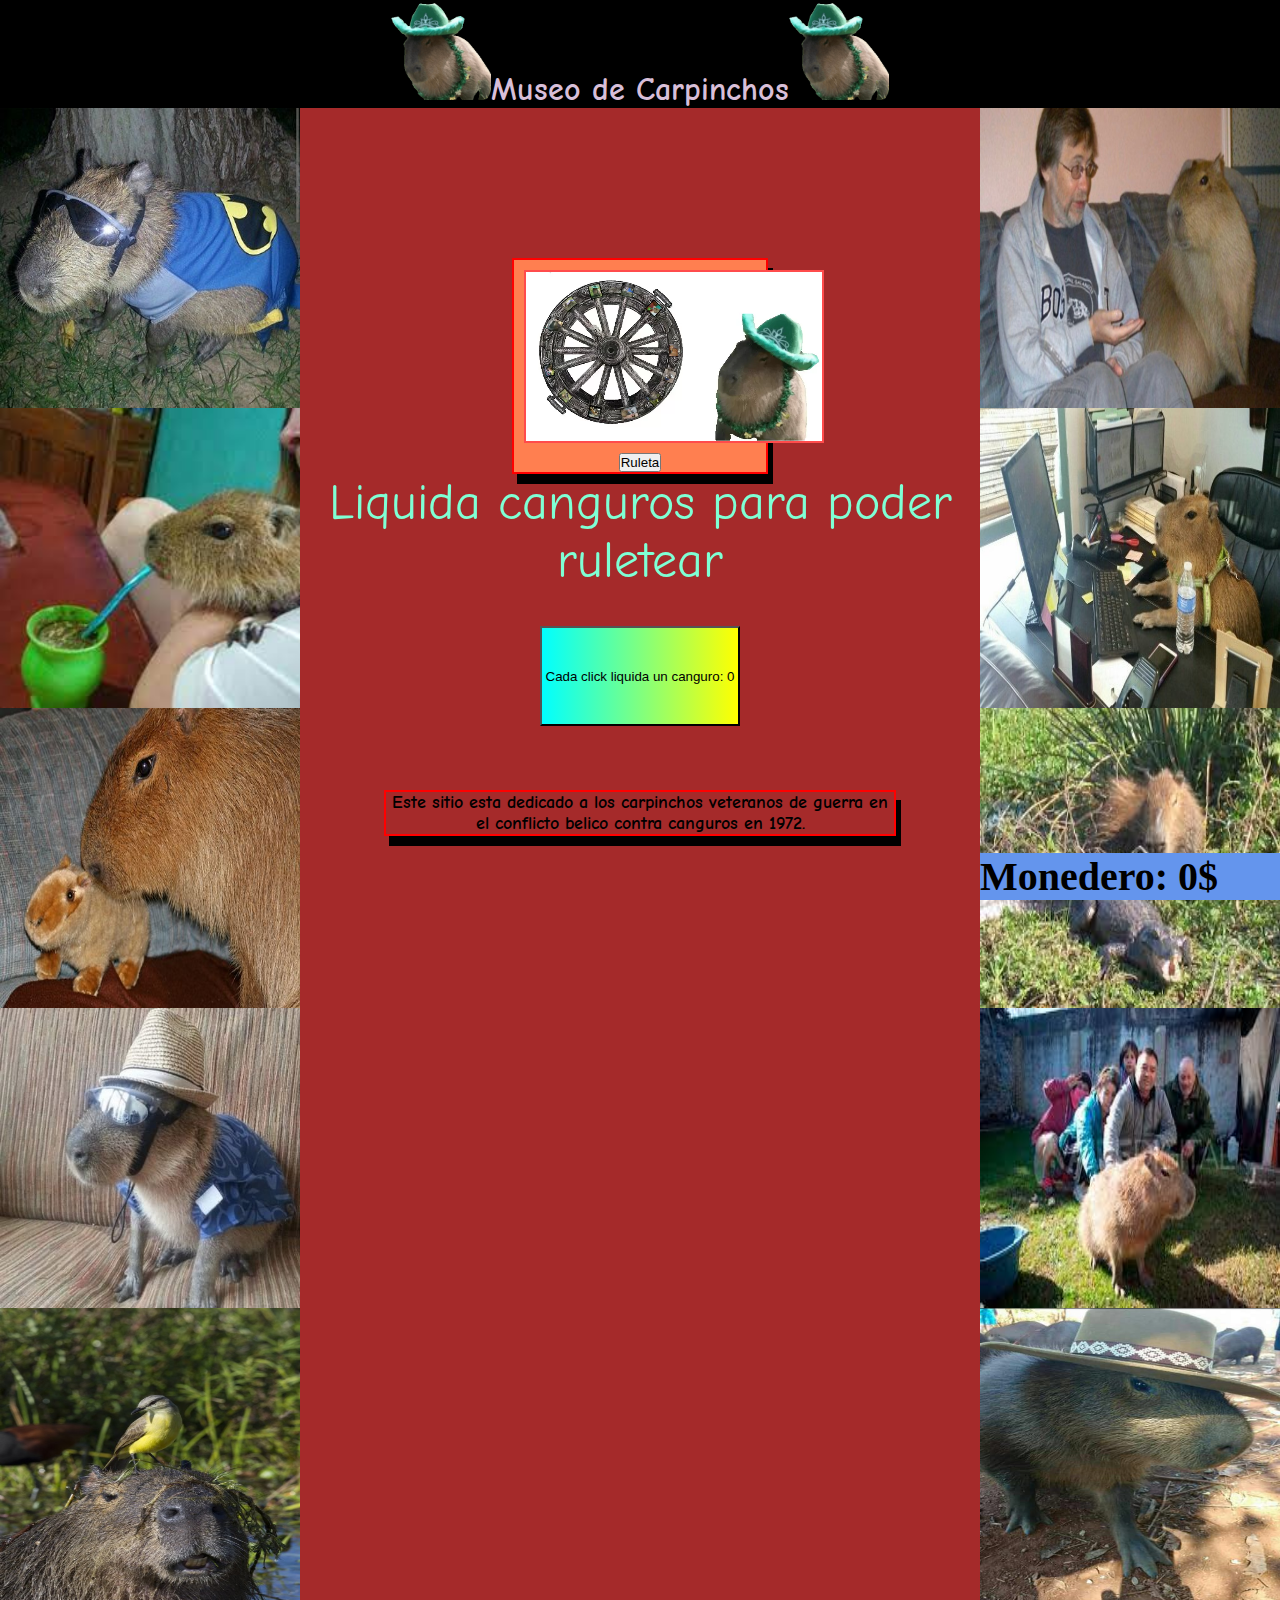
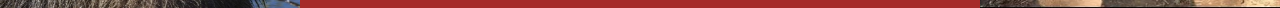
==== index.html @ 90271004 "Carpincho 4.0" ====
<html>
    <head lang='es'>
        <link href="style.css" rel="stylesheet">
        <meta charset="UTF-8">
        <title>Carpinchos Club</title>
    </head>
    <body>
        <audio id='pickup'><source src='Pickup_Coin.wav'></audio>
        <section id='section'></section>
        <h1 class="clase1"><img src="carpinchos/carp.gif" class="gif">Museo de Carpinchos<img src="carpinchos/carp.gif" class="gif"></h1>
        <video src="https://www.youtube.com/watch?v=RRrCMrZapTQ"></video>
        <div class='izq'>
            <a href='https://www.youtube.com/watch?v=RRrCMrZapTQ'  target='blank'>
                <img class='izq' src="carpinchos/1.jpg" >
            </a>
            <img src="carpinchos/2.jpg">
            <img src="carpinchos/4.jpg">
            <img src="carpinchos/5.jpg">
            <img src="carpinchos/7.jpg">
        </div>
        <div class='der'>
            <img src="carpinchos/8.jpg">
            <img src="carpinchos/9.jpg">
            <img src="carpinchos/10.jpg">
            <img src="carpinchos/11.jpg">
            <img src="carpinchos/12.jpg">
        </div>
        <div id='monedero'>Monedero: <span id='monederoR'>0</span>$</div>
        <div id='ruleta'>
            <video id='videito' src="ruleta.webm" width="300" onended='premio()'></video>
            <br>
            <button id='rulbot' onclick="ruleta()">Ruleta</button>
            <div id='cajaPremio' class='cajaP'>
                <div class='contenido-cajaP'>
                    <p>Premio</p>
                    <img id='premiesito'>
                    <br>
                    <button onclick='cerrar()'>Okay grax</button>
                </div>
            </div>
        </div>
        <p>Liquida canguros para poder ruletear</p>
        <br><br>
        <button id="id1" onclick='moneyy();boton();'>Cada click liquida un canguro: <a id='conteo'>0</a></button>
        <p>Este sitio esta dedicado a los carpinchos veteranos de guerra en el conflicto belico contra canguros en 1972.</p>
        <script src="js/boton.js"></script>
        <script src='js/moneda.js'></script>
    </body>
</html>

<!--Contador de muertes en el button, con jss (completado, pero robado de google)-->
<!--Gif con el contador de muertes-->
---- style.css ----
@import url('https://fonts.googleapis.com/css2?family=Comic+Neue:wght@300&display=swap');

body {
    font-family: 'Comic Neue', cursive;
    background-color: brown;
}

div img{
    height: 300px;
    width: 300px;
    display: block;
    margin: auto;
    align-items: center;
}

#monedero{
    font-size: 40px;
    background-color: cornflowerblue;
    border: 2px black;
    width: 300px;
    position: fixed;
    bottom: 0;
    right: 0;
    font-family: 'Franklin Gothic Medium';
    font-weight: bold;
}

#ruleta{
    text-align: center;
    background-color: coral;
    margin: auto;
    width: 20%;
    box-shadow: 5px 10px;
    border: red solid 2px;
}

#videito{
    margin: 10px;
    border:rgb(255, 76, 76) 2px solid;
}

.izq{
    float: left;
}

.der{
    float: right;
}

.logo{
    position: absolute;
    width: 150px;
}

div img:hover{
    height: 500px;
    width: 500px;
}

.clase1{
    color: thistle;
    background-color: black;
    text-align: center;
}

*{
    margin: 0;
    padding: 0;
    box-sizing: border-box;
}

div+p{
    color: aquamarine;
    font-size: 50px;
    text-align: center;
}

#id1{
    height: 100px;
    width: 200px;
    margin: auto;
    display: block;
    align-items: center;
    background: linear-gradient(to left, yellow, aqua);
}

#id1+p{
    border: red double 2px;
    box-shadow: 5px 10px;
    margin-top: 5%;
    margin-left: 30%;
    margin-right: 30%;
    text-align: center;
    font-weight: bold;
    font-size: large;
}

img.gif{
    height: 100px;
    width: 100px;
}


/*La caja de premio (Modal)*/
/*fondo*/
.cajaP{
    display: none;
    position: fixed;
    z-index: 1;
    left: 0;
    top: 0;
    width: 100%;
    height: 100%;
    overflow: auto;
    background-color: rgb(0,0,0);
    background-color: rgba(0,0,0,0.4);
}

/*Contenido de la caja*/
.contenido-cajaP{
    background-color: coral;
    margin: 15% auto;
    padding: 20px;
    border: 1px solid black;
    width: 35%;
}

#premiesito{
    border: yellowgreen 3px solid;
}

/*El boton para cerrar*/
.cerrar{
    color: #aaa;
    float: right;
    font-size: 28px;
    font-weight: bold;
}

.cerrar:hover,
.cerrar:focus{
    color: black;
    text-decoration: none;
    cursor: pointer;
}
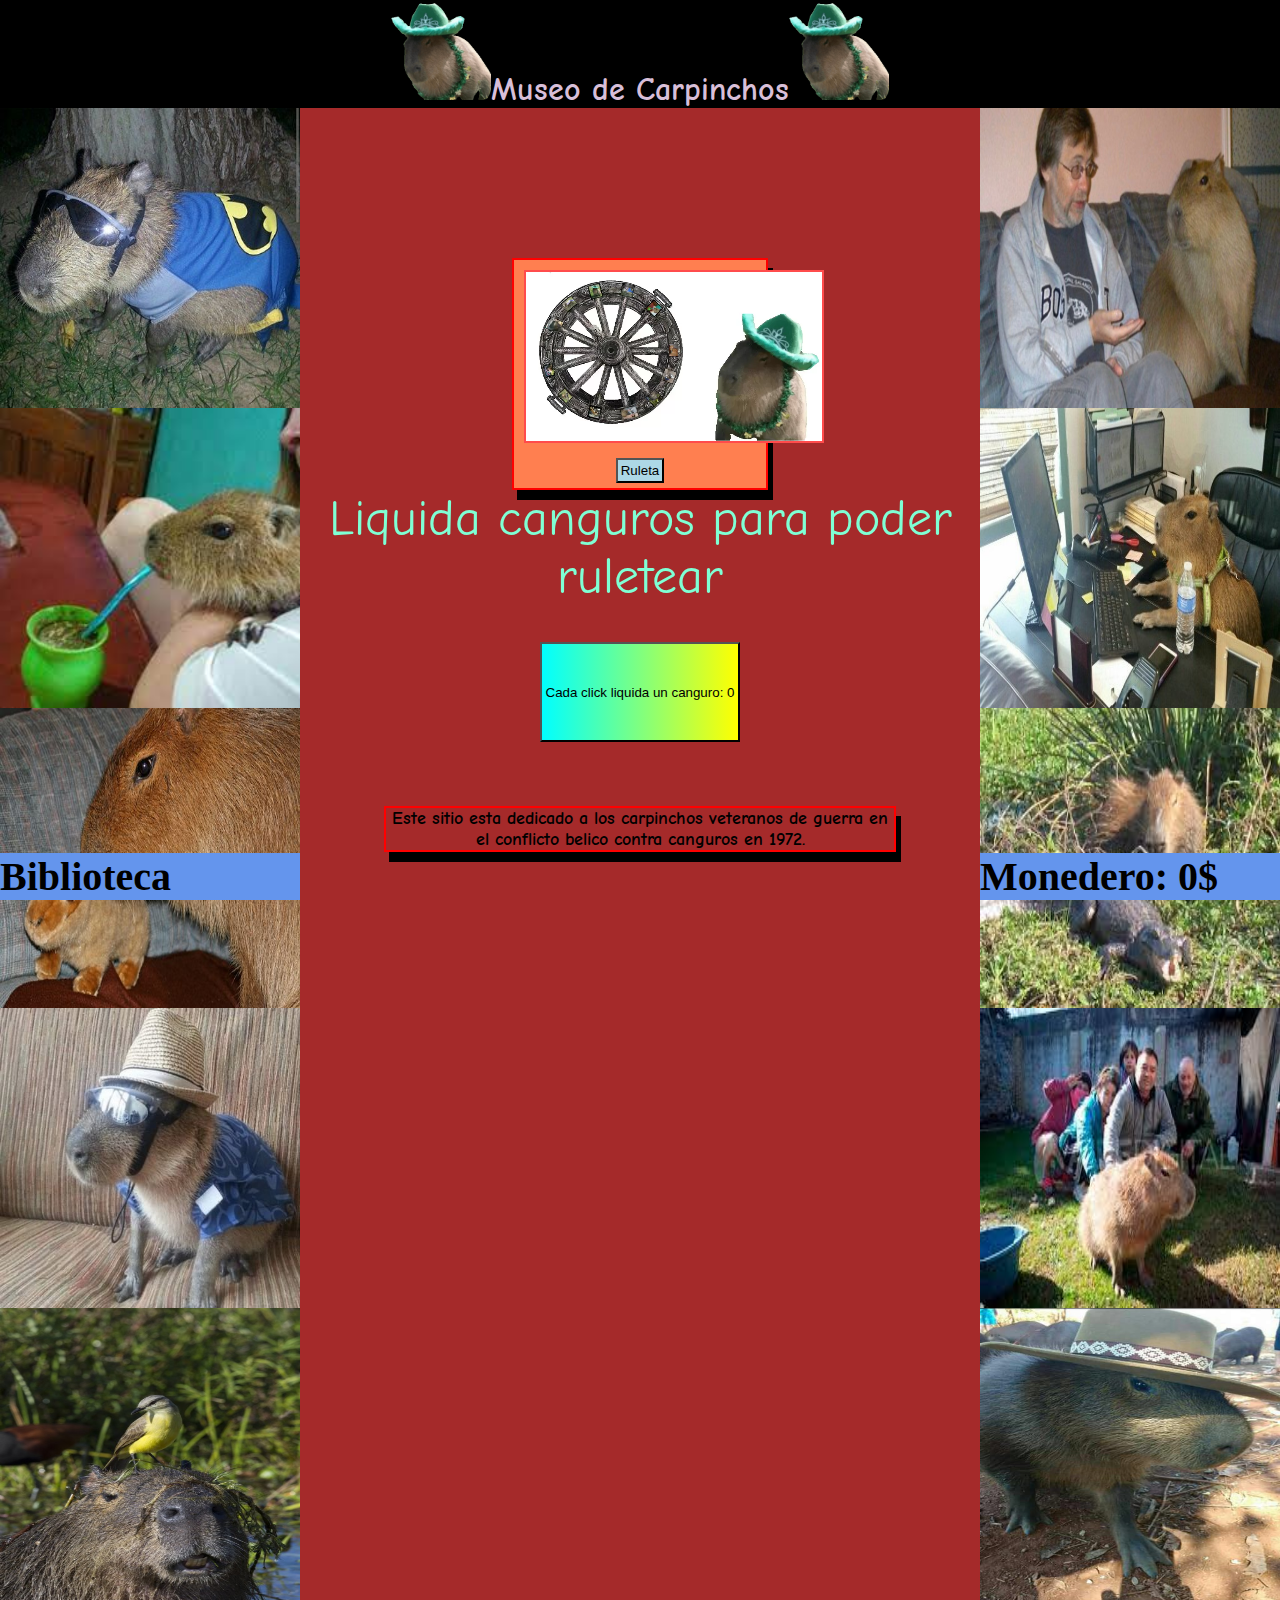
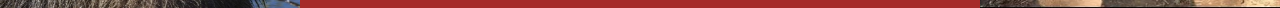
==== commit 2777a170: "Carpinchos 5.0 (?)" ====
--- a/index.html
+++ b/index.html
@@ -25,7 +25,8 @@
             <img src="carpinchos/11.jpg">
             <img src="carpinchos/12.jpg">
         </div>
-        <div id='monedero'>Monedero: <span id='monederoR'>0</span>$</div>
+        <div id='monedero' class="fijo">Monedero: <span id='monederoR'>0</span>$</div>
+        <div id='biblioteca' class="fijo" onclick="guardarPremio()">Biblioteca</div>
         <div id='ruleta'>
             <video id='videito' src="ruleta.webm" width="300" onended='premio()'></video>
             <br>
@@ -35,7 +36,7 @@
                     <p>Premio</p>
                     <img id='premiesito'>
                     <br>
-                    <button onclick='cerrar()'>Okay grax</button>
+                    <button onclick='cerrarGuardar()'>Okay grax</button>
                 </div>
             </div>
         </div>
@@ -43,6 +44,8 @@
         <br><br>
         <button id="id1" onclick='moneyy();boton();'>Cada click liquida un canguro: <a id='conteo'>0</a></button>
         <p>Este sitio esta dedicado a los carpinchos veteranos de guerra en el conflicto belico contra canguros en 1972.</p>
+        <br><br>
+        <img id='premiosGuardados'>
         <script src="js/boton.js"></script>
         <script src='js/moneda.js'></script>
     </body>
--- a/style.css
+++ b/style.css
@@ -13,16 +13,23 @@
     align-items: center;
 }
 
-#monedero{
+.fijo{
     font-size: 40px;
     background-color: cornflowerblue;
     border: 2px black;
     width: 300px;
     position: fixed;
+    font-family: 'Franklin Gothic Medium';
+    font-weight: bold;
+}
+#biblioteca{
+    bottom: 0;
+    left: 0;
+}
+
+#monedero{
     bottom: 0;
     right: 0;
-    font-family: 'Franklin Gothic Medium';
-    font-weight: bold;
 }
 
 #ruleta{
@@ -100,6 +107,40 @@
     width: 100px;
 }
 
+.centrado{
+    text-align: center;
+    border: blue 2px solid;
+    margin-left: 20%;
+    margin-right: 20%;
+}
+
+.center{
+    text-align: center;
+}
+
+button{
+    padding: 3px;
+    margin: 5px;
+    background-color: lightblue;
+}
+
+.borrar{
+    background-color: tomato;
+}
+
+.chiquitas{
+    height: 100px;
+    width: 100px;
+    display: inline;
+    margin: 5px;
+    border: black 2px solid;
+}
+
+.chiquitas:hover{
+    height: 150px;
+    width: 150px;
+}
+
 
 /*La caja de premio (Modal)*/
 /*fondo*/
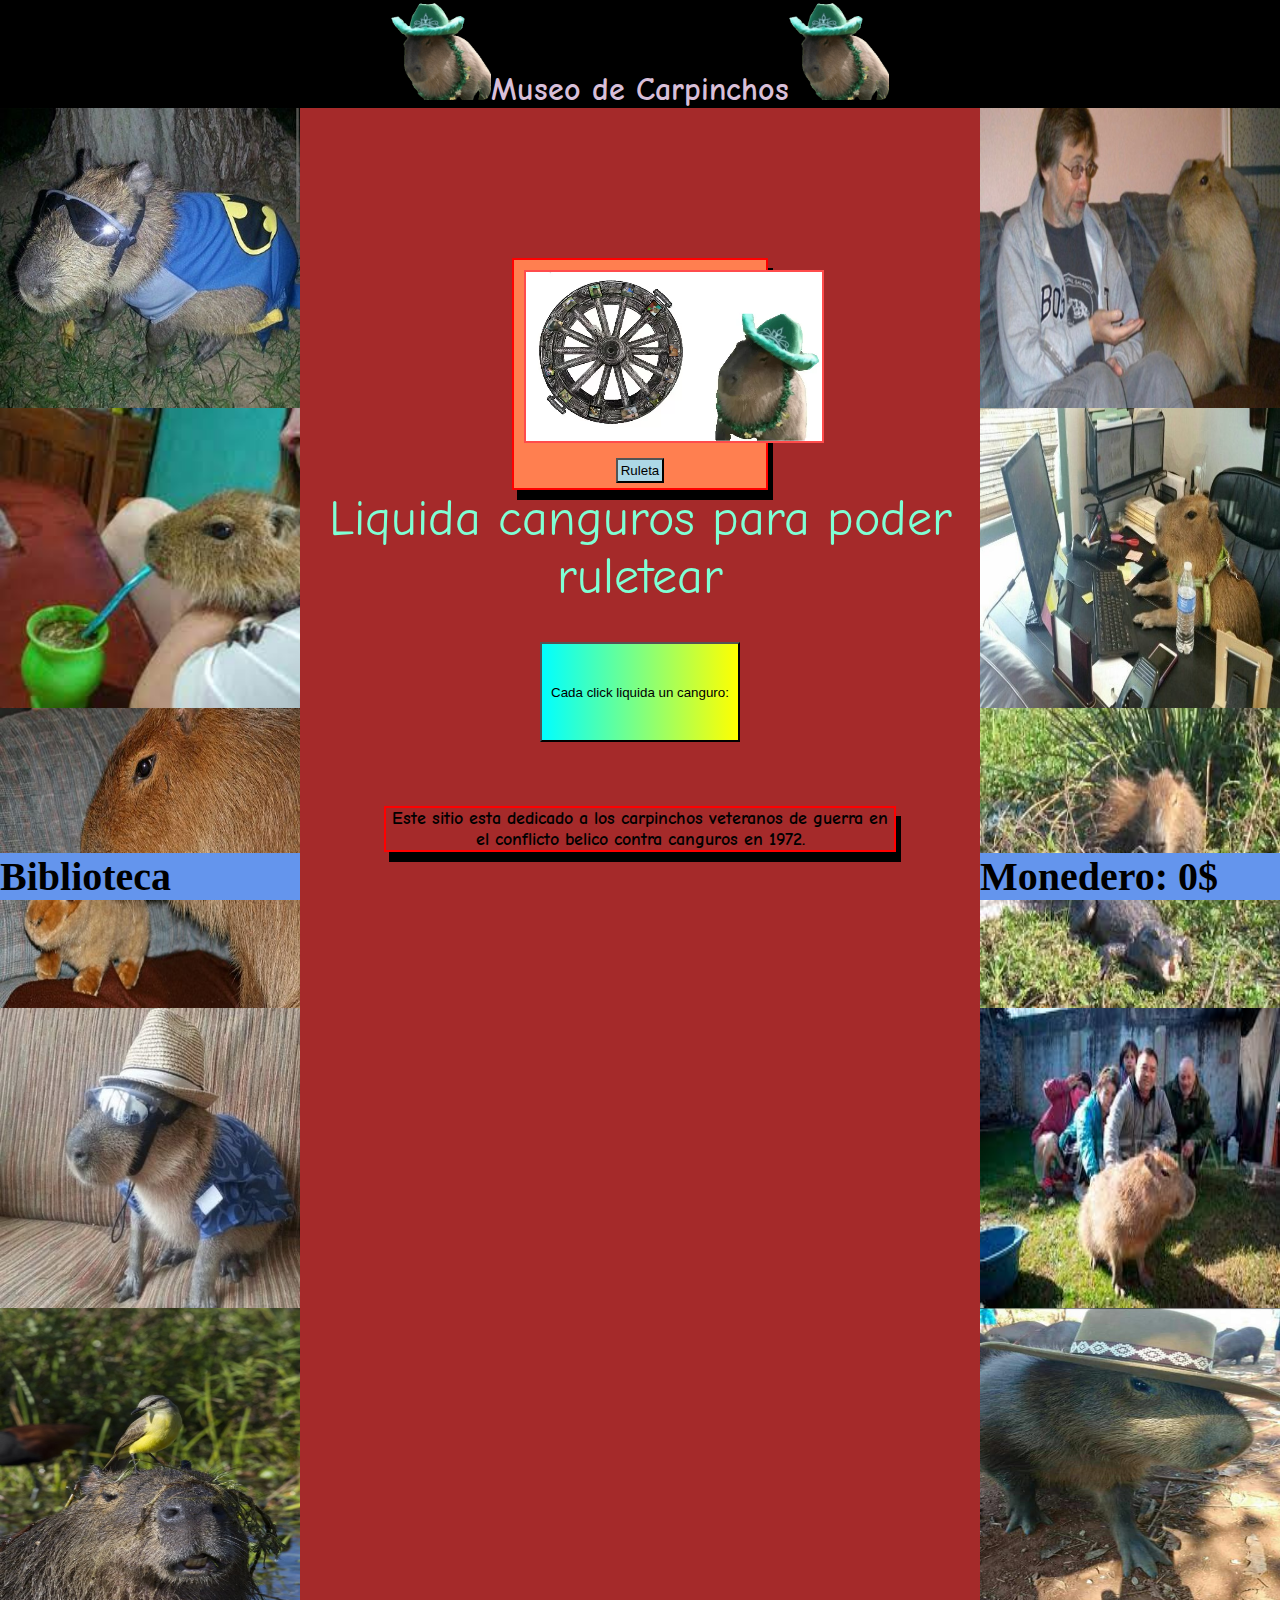
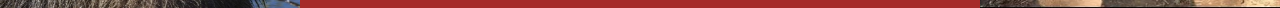
==== commit 67b74a26: "Carpinchos 5.6" ====
--- a/index.html
+++ b/index.html
@@ -28,7 +28,7 @@
         <div id='monedero' class="fijo">Monedero: <span id='monederoR'>0</span>$</div>
         <div id='biblioteca' class="fijo" onclick="guardarPremio()">Biblioteca</div>
         <div id='ruleta'>
-            <video id='videito' src="ruleta.webm" width="300" onended='premio()'></video>
+            <video id='videito' src="ruleta.webm" width="300" onended="cajaP.style.display = 'block'"></video>
             <br>
             <button id='rulbot' onclick="ruleta()">Ruleta</button>
             <div id='cajaPremio' class='cajaP'>
@@ -36,7 +36,7 @@
                     <p>Premio</p>
                     <img id='premiesito'>
                     <br>
-                    <button onclick='cerrarGuardar()'>Okay grax</button>
+                    <button onclick='cerrar()'>Okay grax</button>
                 </div>
             </div>
         </div>
@@ -48,6 +48,7 @@
         <img id='premiosGuardados'>
         <script src="js/boton.js"></script>
         <script src='js/moneda.js'></script>
+        <script src="js/ruleta.js"></script>
     </body>
 </html>
 
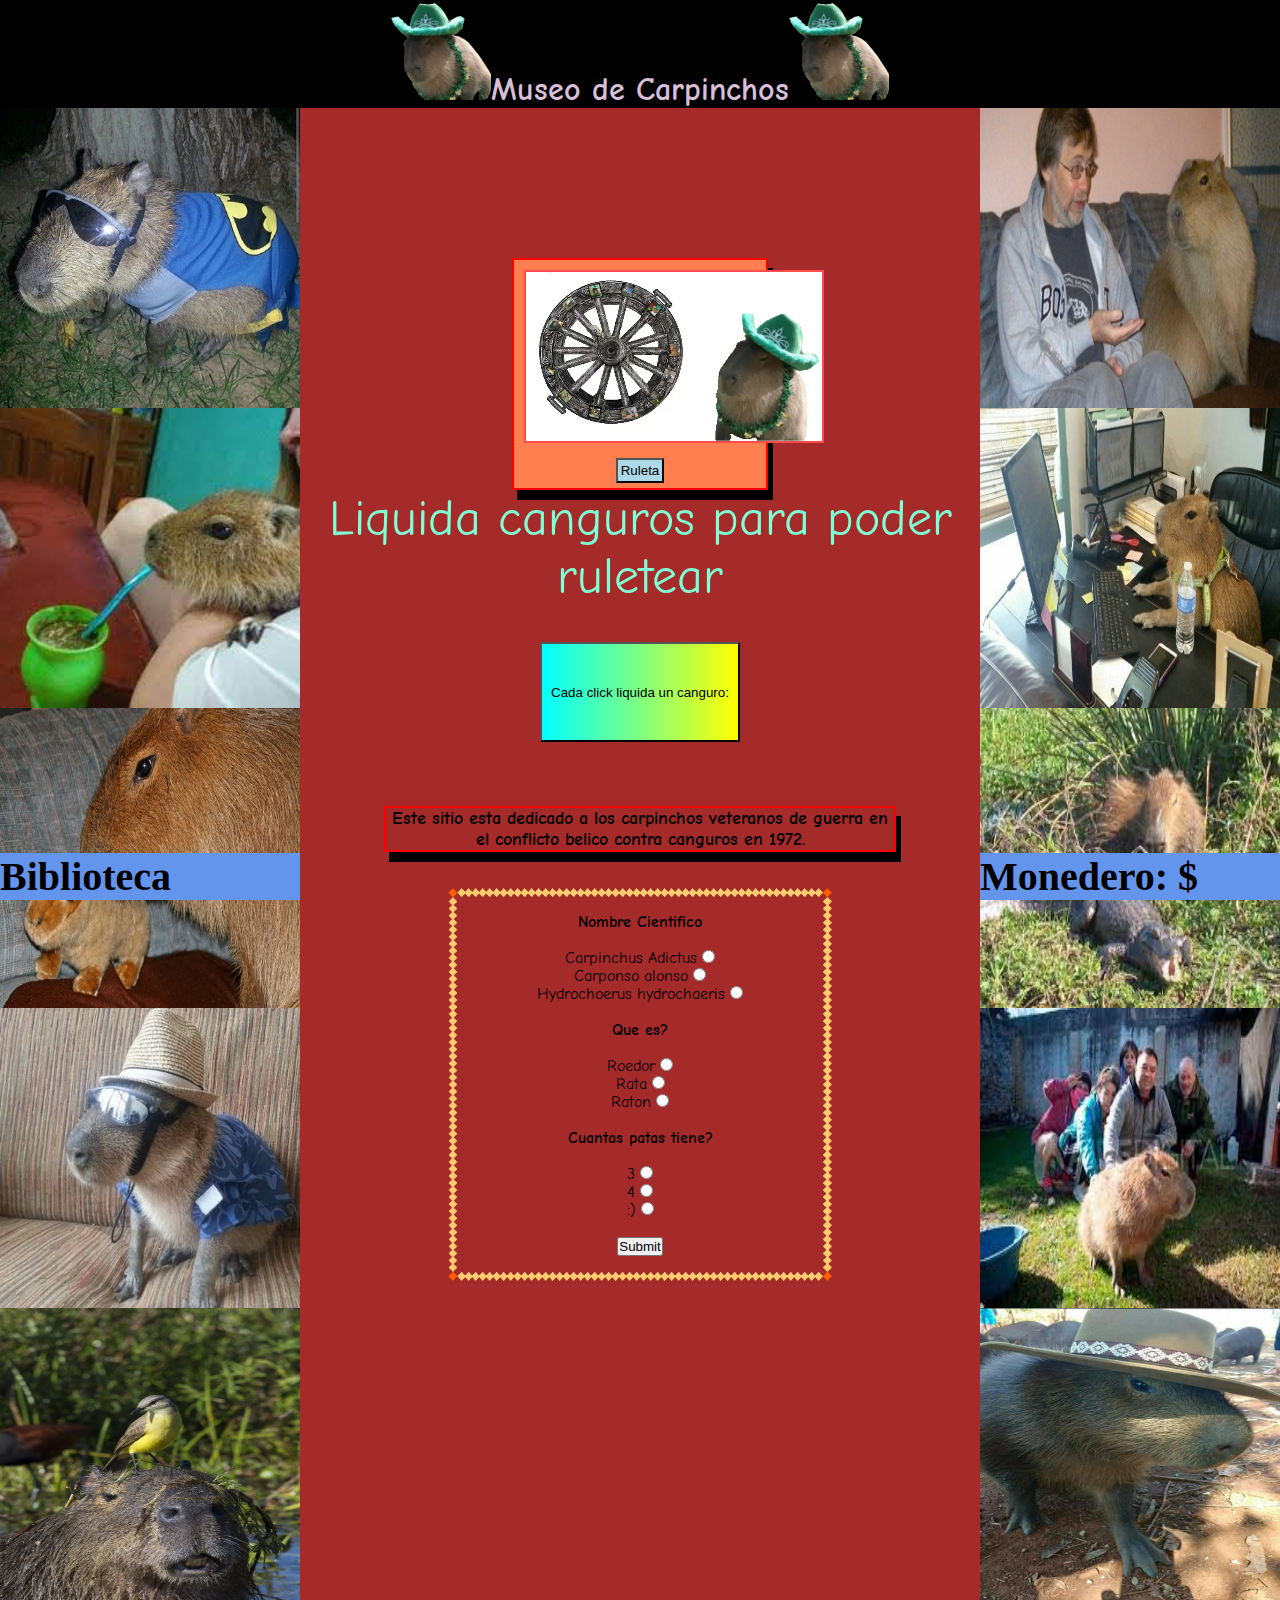
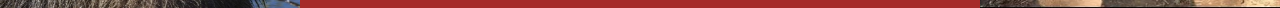
==== commit e3d6a2b6: "Carpinchos 6.0" ====
--- a/index.html
+++ b/index.html
@@ -45,10 +45,41 @@
         <button id="id1" onclick='moneyy();boton();'>Cada click liquida un canguro: <a id='conteo'>0</a></button>
         <p>Este sitio esta dedicado a los carpinchos veteranos de guerra en el conflicto belico contra canguros en 1972.</p>
         <br><br>
-        <img id='premiosGuardados'>
+        <form action="" onsubmit="testChequeo()" class="center bordesito m"><!--Hacer un test donde se preguntan boludeces de carpinchos, ej: nombre cientifico, forma, cosas de esas.-->
+            
+            <div><strong>Nombre Cientifico</strong><br><br>
+                <label for="primPrim">Carpinchus Adictus</label>
+                <input id='primPrim' type="radio" value="1" name="nombreCientifico" onclick="respuesta1('1')"><br>
+                <label for="segPrim">Carponso alonso</label>
+                <input type="radio" id="segPrim" value='2' name="nombreCientifico" onclick="respuesta1('2')"><br>
+                <label for="tercPrim">Hydrochoerus hydrochaeris</label>
+                <input type="radio" id='tercPrim' value="3" name="nombreCientifico" onclick="respuesta1('3')"><br>
+            </div><br>
+            
+            <div><strong>Que es?</strong><br><br>
+                <label for="primSeg">Roedor</label>
+                <input type="radio" id="primSeg" value='1' name="que_es?" onclick="respuesta2('1')"><br>
+                <label for="segSeg">Rata</label>
+                <input type="radio" id="segSeg" value="2" name="que_es?" onclick="respuesta2('2')"><br>
+                <label for="tercSeg">Raton</label>
+                <input type="radio" id="tercSeg" value="3" name="que_es?" onclick="respuesta2('3')"><br>
+            </div><br>
+
+            <div><strong>Cuantas patas tiene?</strong><br><br>
+                <label for="primTerc">3</label>
+                <input type="radio" id="primTerc" value="1" name="cuantas_patas_tiene?" onclick="respuesta3('1')"><br>
+                <label for="segTerc">4</label>
+                <input type="radio" id="segTerc" value="2" name="cuantas_patas_tiene?" onclick="respuesta3('2')"><br>
+                <label for="">:)</label>
+                <input type="radio" id="tercTerc" value="3" name="cuantas_patas_tiene?" onclick="respuesta3('3')"><br>
+            </div><br>
+            <input type="submit">
+        </form>
+        <!--<img id='premiosGuardados'>-->
         <script src="js/boton.js"></script>
         <script src='js/moneda.js'></script>
         <script src="js/ruleta.js"></script>
+        <script src="js/test de carpinchos.js"></script>
     </body>
 </html>
 
--- a/style.css
+++ b/style.css
@@ -118,6 +118,11 @@
     text-align: center;
 }
 
+.m{
+    margin-left: 35%;
+    margin-right: 35%;
+}
+
 button{
     padding: 3px;
     margin: 5px;
@@ -133,7 +138,7 @@
     width: 100px;
     display: inline;
     margin: 5px;
-    border: black 2px solid;
+    /*border: black 2px solid;*/
 }
 
 .chiquitas:hover{
@@ -166,9 +171,9 @@
     width: 35%;
 }
 
-#premiesito{
+/*#premiesito{
     border: yellowgreen 3px solid;
-}
+}*/
 
 /*El boton para cerrar*/
 .cerrar{
@@ -184,3 +189,36 @@
     text-decoration: none;
     cursor: pointer;
 }
+
+.bordesito{
+    border: 10px solid transparent;
+    padding: 15px;
+    border-image: url(carpinchos/border.png) 30 round;
+}
+
+.comun{
+    border: yellowgreen 5px solid;
+}
+
+.piola{
+    border: steelblue 5px outset;
+}
+
+.soviet{
+    border: red 5px outset;
+}
+
+.invert{
+    filter:invert(100%);
+    border: green 5px double;
+}
+
+.psycho{
+    filter:/*hue-rotate(90deg)*/ sepia(100%);
+    border: hotpink 5px dashed;
+}
+
+.frito{
+    filter:hue-rotate(180deg) saturate(8);
+    border: ivory 5px double;
+}
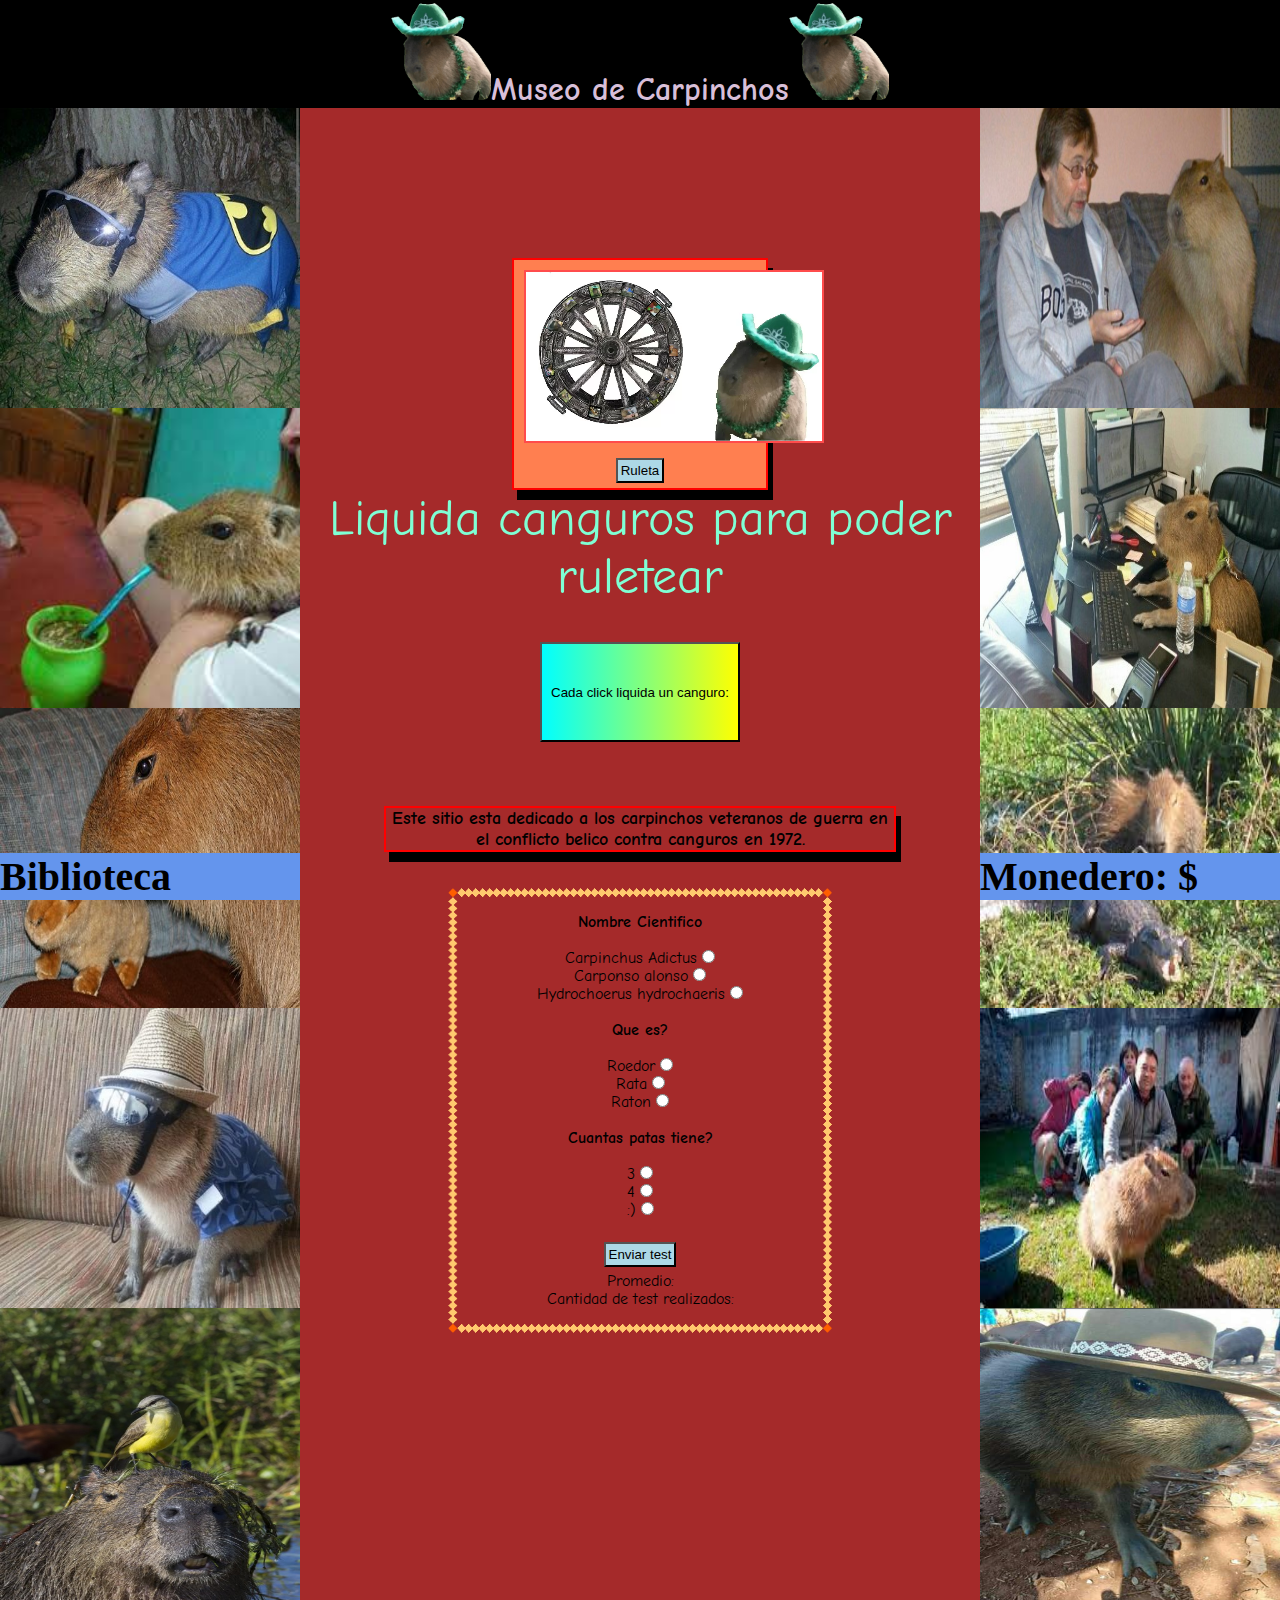
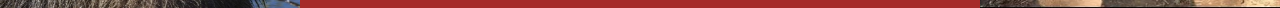
==== commit 2dbcb1be: "Carpinchos 6.5" ====
--- a/index.html
+++ b/index.html
@@ -45,7 +45,7 @@
         <button id="id1" onclick='moneyy();boton();'>Cada click liquida un canguro: <a id='conteo'>0</a></button>
         <p>Este sitio esta dedicado a los carpinchos veteranos de guerra en el conflicto belico contra canguros en 1972.</p>
         <br><br>
-        <form action="" onsubmit="testChequeo()" class="center bordesito m"><!--Hacer un test donde se preguntan boludeces de carpinchos, ej: nombre cientifico, forma, cosas de esas.-->
+        <div class="center bordesito m"><!--Hacer un test donde se preguntan boludeces de carpinchos, ej: nombre cientifico, forma, cosas de esas.-->
             
             <div><strong>Nombre Cientifico</strong><br><br>
                 <label for="primPrim">Carpinchus Adictus</label>
@@ -73,8 +73,10 @@
                 <label for="">:)</label>
                 <input type="radio" id="tercTerc" value="3" name="cuantas_patas_tiene?" onclick="respuesta3('3')"><br>
             </div><br>
-            <input type="submit">
-        </form>
+            <button onclick="testChequeo()">Enviar test</button>
+            <p>Promedio: <strong id="promedioTest"></strong></p>
+            <p>Cantidad de test realizados: <strong id="cantidadTest"></strong> </p>
+        </div>
         <!--<img id='premiosGuardados'>-->
         <script src="js/boton.js"></script>
         <script src='js/moneda.js'></script>
--- a/style.css
+++ b/style.css
@@ -222,3 +222,7 @@
     filter:hue-rotate(180deg) saturate(8);
     border: ivory 5px double;
 }
+
+.checked{
+    color: orange;
+}
